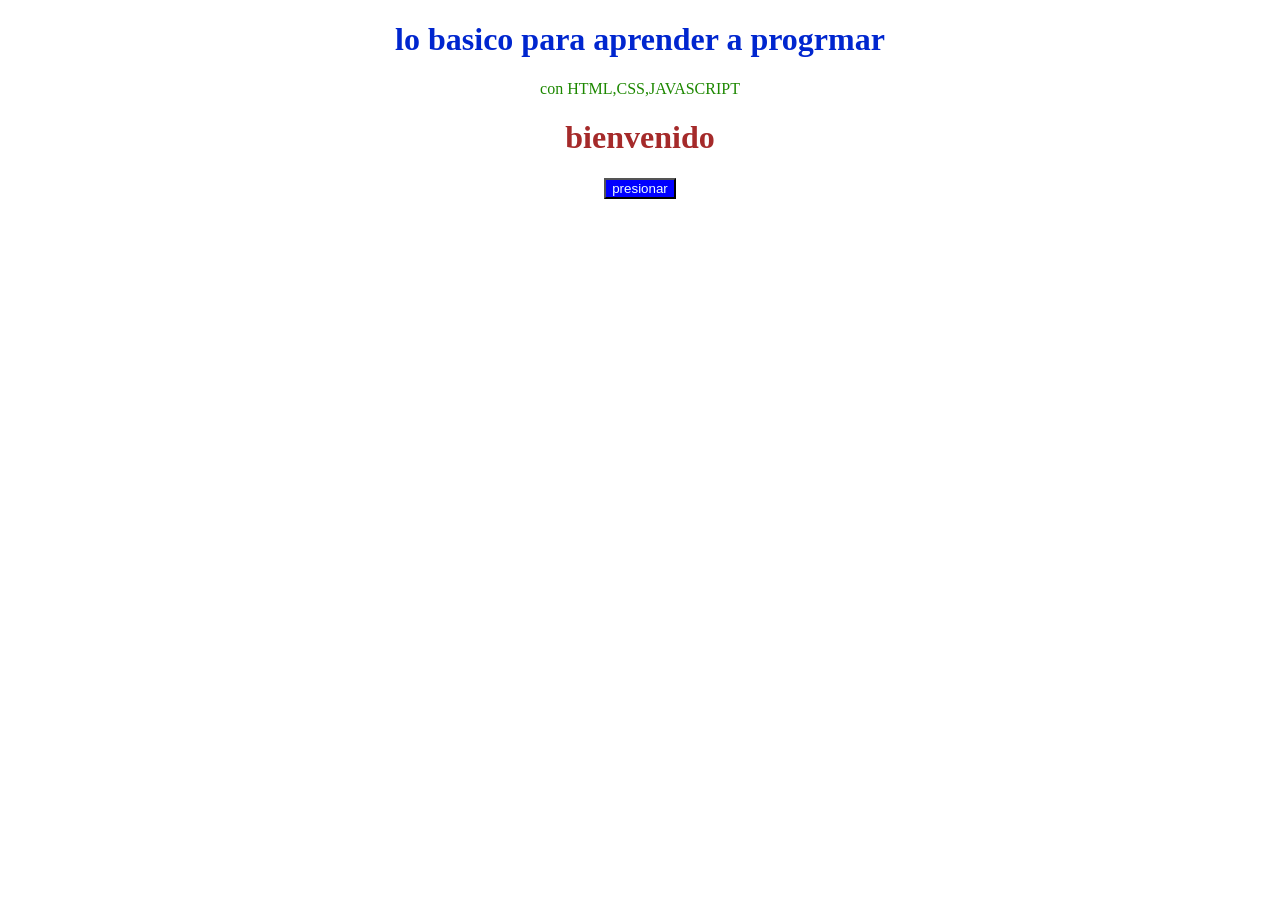
==== index.html @ 978deb5b "Add files via upload" ====
<!DOCTYPE html>
<html lang="es">
<head>
    <meta charset="UTF-8">
    <meta name="viewport" content="width=device-width, initial-scale=1.0">
    <title>pagina principal</title>
    <link rel="stylesheet" href="style.css"> 
</head>
<body>

    <h1>lo basico para aprender a progrmar</h1>

    <p>con HTML,CSS,JAVASCRIPT</p>

    <div>
       <h1>bienvenido</h1> 
    </div>
  
    <button id="miboton">presionar</button>

 <script src="script.js"></script>

</body>
</html>
---- style.css ----
body{
    background-color: rgb(255, 255, 255);
}

h1{
 color: rgb(0, 38, 207);
 text-align: center;
}
div{
 h1{color: brown;}
}
p{
 color: rgb(29, 136, 0);   
 text-align: center;
}

button{
 background-color: blue;   
 color: azure;
 display: block;
 margin: auto;
 
 
}
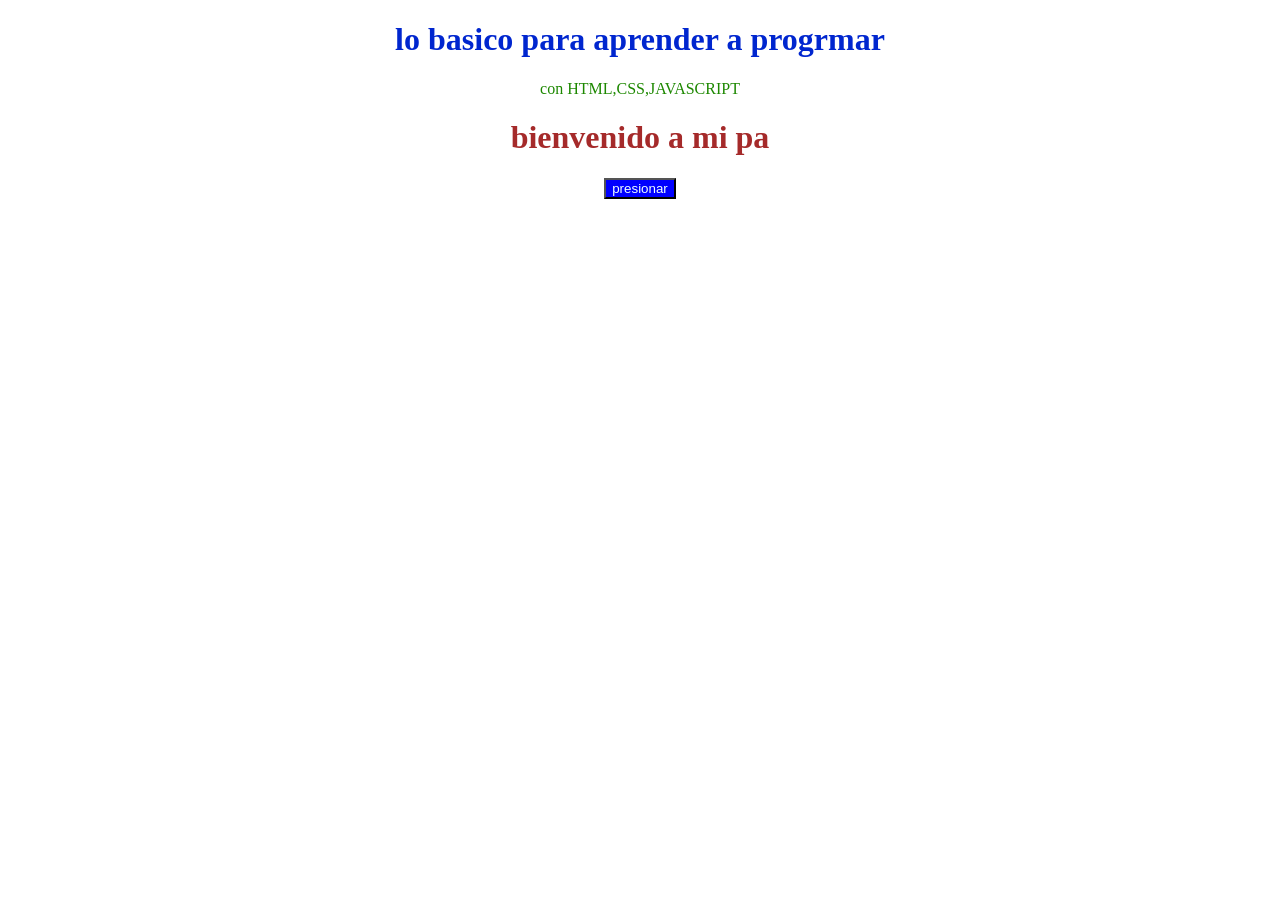
==== commit d16ddc25: "Actualizacion" ====
--- a/index.html
+++ b/index.html
@@ -13,7 +13,7 @@
     <p>con HTML,CSS,JAVASCRIPT</p>
 
     <div>
-       <h1>bienvenido</h1> 
+       <h1>bienvenido a mi pa</h1> 
     </div>
   
     <button id="miboton">presionar</button>
